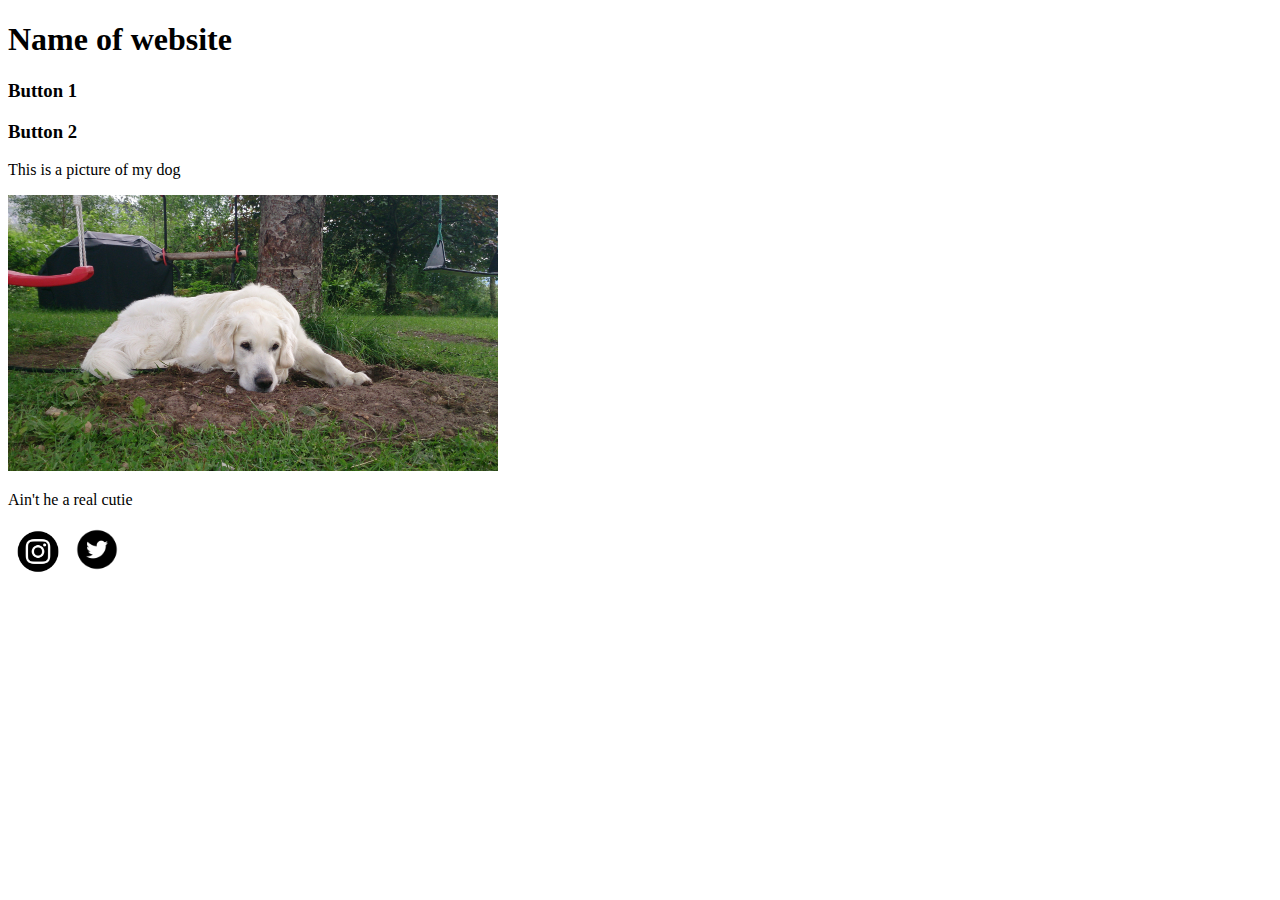
==== index.html @ e79dcdf6 "added todo" ====
<!DOCTYPE html>
<html>
   
    <head>
        <title>Title of website</title>
    </head>
    
<body>


<!-- TODO: CONFIG THE ICONS TO BE SAME SIZE -->

<h1 id="bar_title">Name of website</h1>
<h3 id="buton">Button 1</h3>
<h3 id="buton">Button 2</h3>

<p>This is a picture of my dog</p>
<img src="img/dog.jpg" width="490" title="My sexe doggo">
<p>Ain't he a real cutie</p>


<a id="plug" href="http://www.instagram.com/jppainsta/"><img src="img/instagram.png" width="60" title="Instagram"></a>
<a id="plug" href="https://twitter.com/jpdragic"><img src="img/twitter.png" width="50" height="49" title="Twitter"></a>


</body>
        
</html>
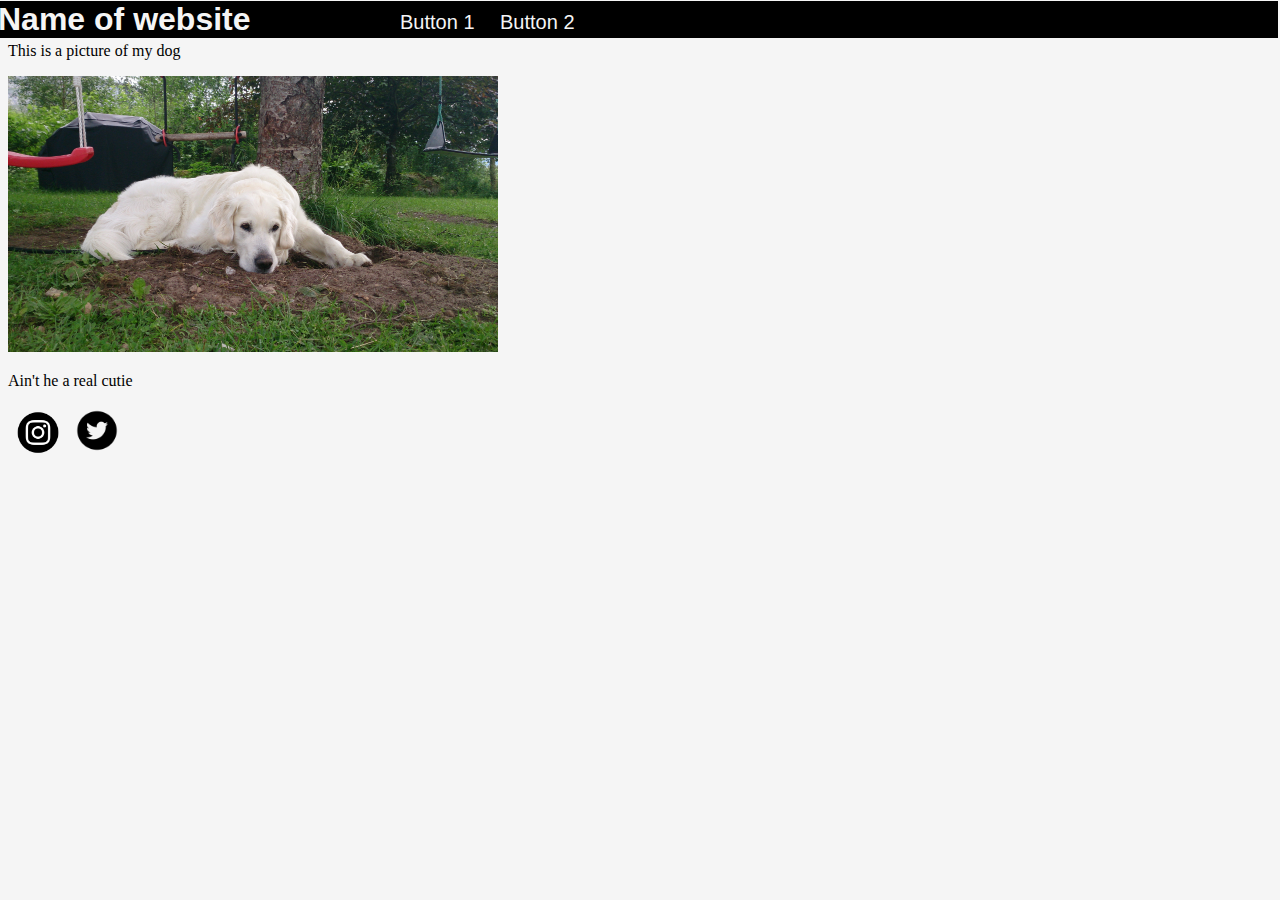
==== commit f5a702f3: "Added top line with buttons" ====
--- a/index.html
+++ b/index.html
@@ -7,13 +7,15 @@
     
 <body>
 
+<link href="css/styles.css" type="text/css" rel="stylesheet">
 
 <!-- TODO: CONFIG THE ICONS TO BE SAME SIZE -->
 
 <h1 id="bar_title">Name of website</h1>
-<h3 id="buton">Button 1</h3>
-<h3 id="buton">Button 2</h3>
+<h id="button1">Button 1</h>
+<h id="button2">Button 2</h>
 
+<br/>
 <p>This is a picture of my dog</p>
 <img src="img/dog.jpg" width="490" title="My sexe doggo">
 <p>Ain't he a real cutie</p>
@@ -24,6 +26,5 @@
 
 
 </body>
-        
 </html>
 
--- a/css/styles.css
+++ b/css/styles.css
@@ -0,0 +1,32 @@
+body {
+    background-color: whitesmoke;
+}
+   
+h1#bar_title {
+    font-family: sans-serif;
+    font-size: 14;
+    position: fixed;
+    top: -20px;
+    color: whitesmoke;
+    background-color: black;
+    width: 100%;
+    margin-left: -10px;
+    
+}
+
+h#button1 {
+    font-family: sans-serif;
+    font-size: 20px;
+    color: whitesmoke;
+    position: fixed;
+    left: 400px;
+    top: 11px;
+}
+h#button2 {
+    font-family: sans-serif;
+    font-size: 20px;
+    color: whitesmoke;
+    position: fixed;
+    left: 500px;
+    top: 11px;
+}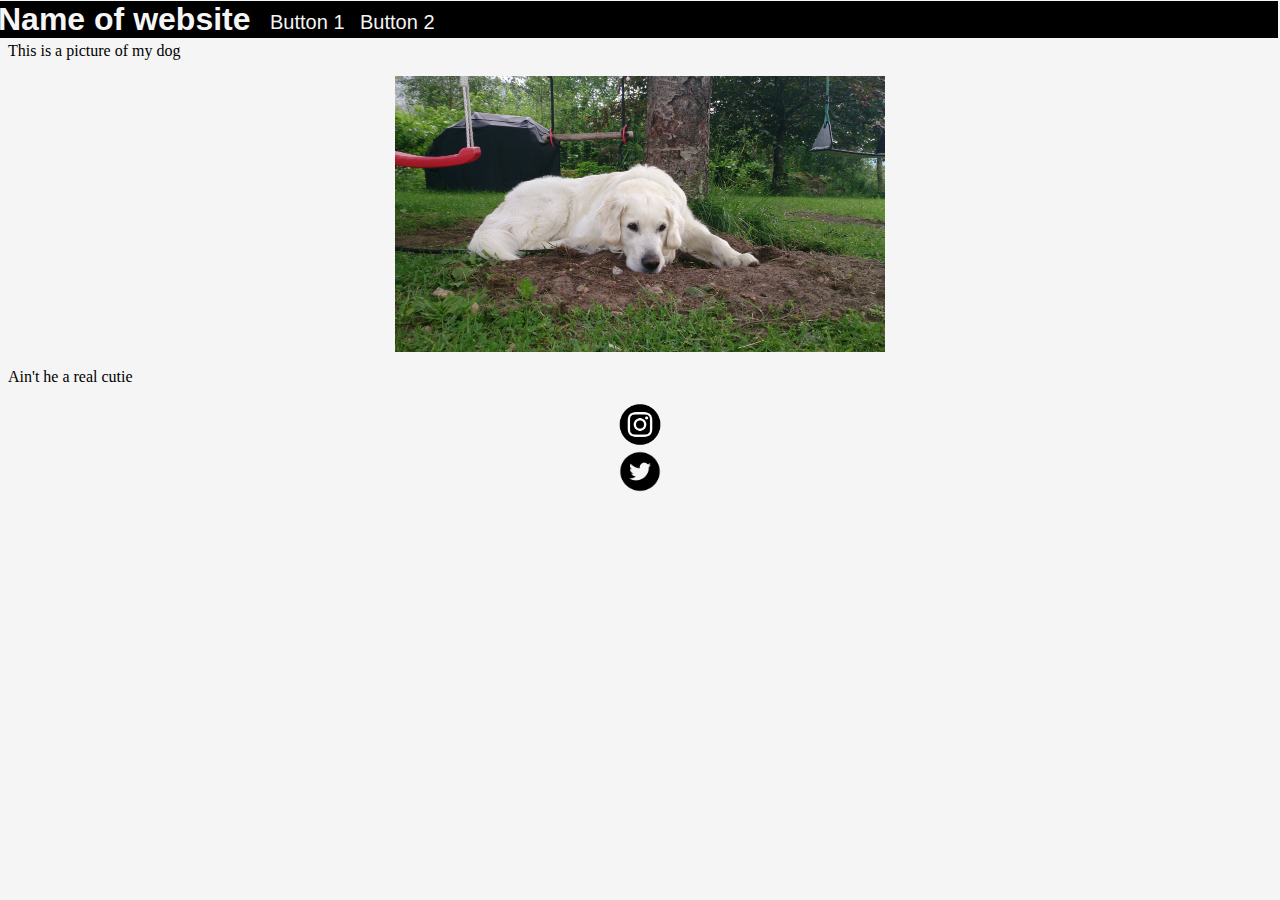
==== commit a8f0adab: "added hover functionality to buttons" ====
--- a/index.html
+++ b/index.html
@@ -12,17 +12,18 @@
 <!-- TODO: CONFIG THE ICONS TO BE SAME SIZE -->
 
 <h1 id="bar_title">Name of website</h1>
-<h id="button1">Button 1</h>
 <h id="button2">Button 2</h>
+<a id="button1" href="html/page1.html">Button 1</a>
+<a id="button2" href="html/page2.html">Button 2</a>
 
 <br/>
 <p>This is a picture of my dog</p>
-<img src="img/dog.jpg" width="490" title="My sexe doggo">
+<img src="img/dog.jpg" width="490" title="My sexe doggo" id="dog_img">
 <p>Ain't he a real cutie</p>
 
 
-<a id="plug" href="http://www.instagram.com/jppainsta/"><img src="img/instagram.png" width="60" title="Instagram"></a>
-<a id="plug" href="https://twitter.com/jpdragic"><img src="img/twitter.png" width="50" height="49" title="Twitter"></a>
+<a id="plug" href="http://www.instagram.com/jppainsta/"><img src="img/instagram.png" width="60" title="Instagram" id="plug" ></a>
+<a href="https://twitter.com/jpdragic"><img id="plug" src="img/twitter.png" width="50" height="49" title="Twitter"></a>
 
 
 </body>
--- a/css/styles.css
+++ b/css/styles.css
@@ -10,23 +10,59 @@
     color: whitesmoke;
     background-color: black;
     width: 100%;
-    margin-left: -10px;
-    
+    margin-left: -10px;   
 }
 
-h#button1 {
+a:link {
+    text-decoration: none;
+}
+
+a#button1:hover {
+    color: black;
+    background: white;
+}
+
+a#button2:hover {
+    color: black;
+    background: white;
+}
+
+a#button1 {
     font-family: sans-serif;
     font-size: 20px;
     color: whitesmoke;
     position: fixed;
-    left: 400px;
+    left: 270px;
     top: 11px;
 }
-h#button2 {
+
+a#button2 {
     font-family: sans-serif;
     font-size: 20px;
     color: whitesmoke;
     position: fixed;
-    left: 500px;
+    left: 360px;
     top: 11px;
-}+}
+ 
+img#dog_img {
+    display: block;
+    margin: 0px auto;
+    
+    
+}
+
+img#plug {
+    display: block;
+    margin: 0px auto;    
+}
+
+
+
+
+
+
+
+
+
+
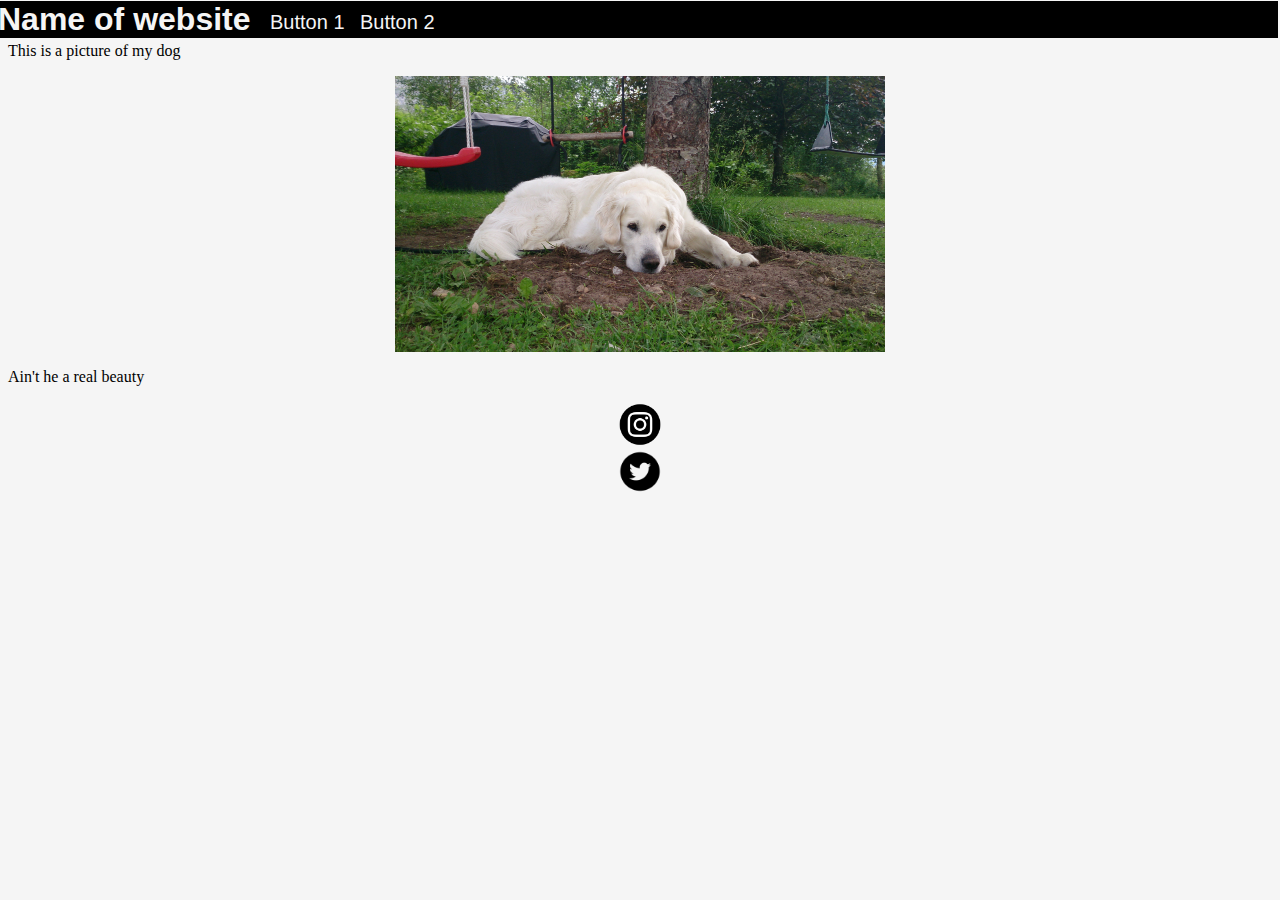
==== commit 91c3cb3d: "dont remember what I did" ====
--- a/index.html
+++ b/index.html
@@ -13,13 +13,12 @@
 
 <h1 id="bar_title">Name of website</h1>
 <h id="button2">Button 2</h>
-<a id="button1" href="html/page1.html">Button 1</a>
-<a id="button2" href="html/page2.html">Button 2</a>
+<a id="button1" href="html/page1.html">Button 1</a><a id="button2" href="html/page2.html">Button 2</a>
 
 <br/>
 <p>This is a picture of my dog</p>
 <img src="img/dog.jpg" width="490" title="My sexe doggo" id="dog_img">
-<p>Ain't he a real cutie</p>
+<p>Ain't he a real beauty</p>
 
 
 <a id="plug" href="http://www.instagram.com/jppainsta/"><img src="img/instagram.png" width="60" title="Instagram" id="plug" ></a>
--- a/css/styles.css
+++ b/css/styles.css
@@ -54,7 +54,8 @@
 
 img#plug {
     display: block;
-    margin: 0px auto;    
+    margin: 0px auto;  
+    
 }
 
 
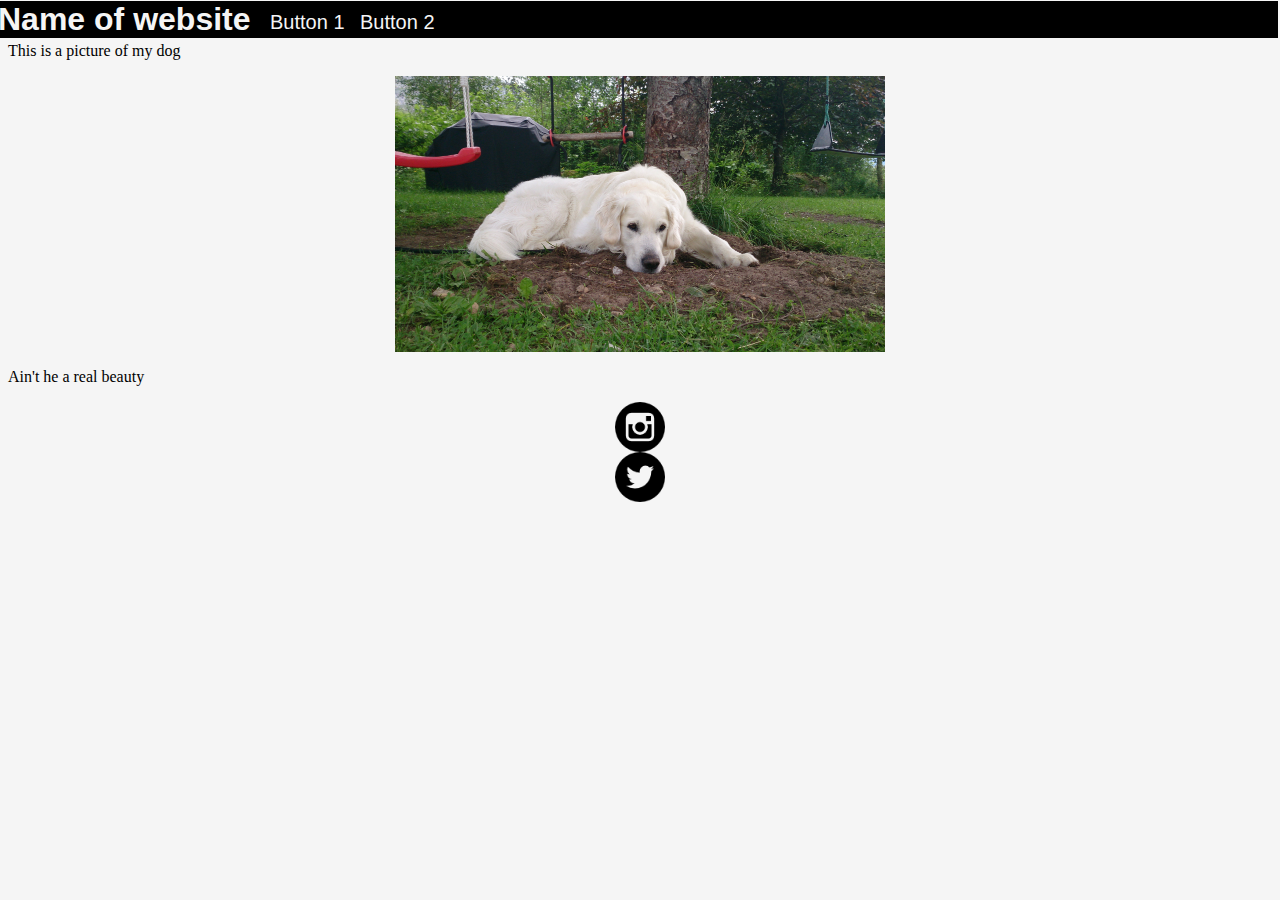
==== commit dc186250: "added hover effect on plugs" ====
--- a/index.html
+++ b/index.html
@@ -1,4 +1,4 @@
-<!DOCTYPE html>
+    <!DOCTYPE html>
 <html>
    
     <head>
@@ -21,8 +21,8 @@
 <p>Ain't he a real beauty</p>
 
 
-<a id="plug" href="http://www.instagram.com/jppainsta/"><img src="img/instagram.png" width="60" title="Instagram" id="plug" ></a>
-<a href="https://twitter.com/jpdragic"><img id="plug" src="img/twitter.png" width="50" height="49" title="Twitter"></a>
+<a id="plug" href="http://www.instagram.com/jppainsta/"><img src="img/instagram.png" width="50" title="Instagram" id="plug" ></a>
+<a href="https://twitter.com/jpdragic"><img id="plug" src="img/twitter.png" width="50" title="Twitter"></a>
 
 
 </body>
--- a/css/styles.css
+++ b/css/styles.css
@@ -58,6 +58,9 @@
     
 }
 
+img#plug:hover {
+    filter: invert(50%)
+}
 
 
 
@@ -66,4 +69,3 @@
 
 
 
-
